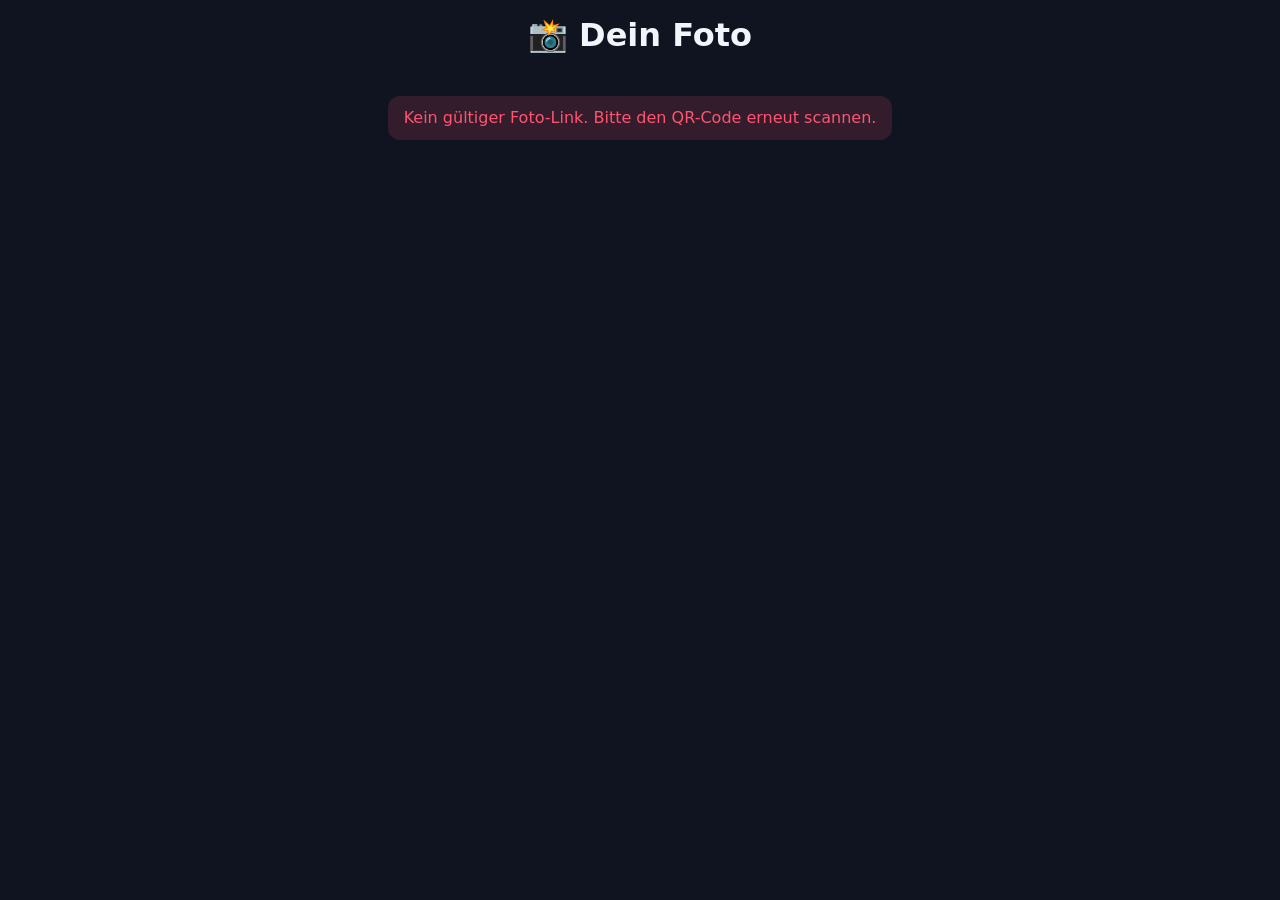
==== foto.html @ c6cf7c7c "Foto-Aktion: Laptop-, Handy- und Foto-Seite mit QR-Code-Abholung Co-Authored-By: Claude Sonnet 5.5 <" ====
<!DOCTYPE html>
<html lang="de">
<head>
<meta charset="utf-8">
<meta name="viewport" content="width=device-width, initial-scale=1">
<title>Dein Foto</title>
<link rel="stylesheet" href="style.css">
<style>
  body { display: flex; flex-direction: column; align-items: center; padding: 1rem; gap: 1rem; text-align: center; }
  img { width: 100%; max-width: 40rem; border-radius: 14px; background: #000; }
  .hint { color: var(--muted); font-size: .9rem; max-width: 32rem; }
</style>
</head>
<body>
  <h1>📸 Dein Foto</h1>
  <div id="error" class="error hidden"></div>
  <img id="img" class="hidden" alt="Dein Foto">
  <div id="actions" class="hidden">
    <button id="saveBtn">Foto speichern</button>
  </div>
  <p id="hint" class="hint hidden">Klappt der Button nicht: Bild lange drücken und „Zu Fotos hinzufügen“ bzw. „Bild speichern“ wählen.</p>

<script>
(function () {
  const $ = (id) => document.getElementById(id);
  const raw = new URLSearchParams(location.search).get("i") || "";

  // Nur Bilder von imgbb zulassen (verhindert, dass der Link auf fremde Seiten zeigt)
  if (!/^https:\/\/i\.ibb\.co\/[A-Za-z0-9_\-\/.]+$/.test(raw)) {
    $("error").textContent = "Kein gültiger Foto-Link. Bitte den QR-Code erneut scannen.";
    $("error").classList.remove("hidden");
    return;
  }

  const img = $("img");
  img.onerror = () => {
    img.classList.add("hidden");
    $("actions").classList.add("hidden");
    $("error").textContent = "Das Foto ist nicht mehr verfügbar (abgelaufen?).";
    $("error").classList.remove("hidden");
  };
  img.onload = () => {
    img.classList.remove("hidden");
    $("actions").classList.remove("hidden");
    $("hint").classList.remove("hidden");
  };
  img.src = raw;

  // Bild vorab laden, damit "Speichern" sofort reagiert (wichtig für das Teilen-Menü am iPhone)
  let blobPromise = fetch(raw).then((r) => r.blob()).catch(() => null);
  const filename = "foto.jpg";

  $("saveBtn").addEventListener("click", async () => {
    const blob = await blobPromise;
    if (!blob) { window.open(raw, "_blank"); return; }
    const file = new File([blob], filename, { type: blob.type || "image/jpeg" });
    if (navigator.canShare && navigator.canShare({ files: [file] })) {
      try { await navigator.share({ files: [file] }); return; } catch (e) { if (e.name === "AbortError") return; }
    }
    const a = document.createElement("a");
    a.href = URL.createObjectURL(blob);
    a.download = filename;
    document.body.appendChild(a);
    a.click();
    a.remove();
  });
})();
</script>
</body>
</html>
---- style.css ----
:root {
  --bg: #0f1420;
  --panel: #1a2133;
  --text: #f2f5fb;
  --muted: #98a2b8;
  --accent: #ff6b3d;
  --ok: #3ddc97;
  --err: #ff5470;
}
* { box-sizing: border-box; }
html, body { margin: 0; height: 100%; }
body {
  background: var(--bg);
  color: var(--text);
  font-family: system-ui, -apple-system, "Segoe UI", Roboto, sans-serif;
}
h1, h2 { margin: 0 0 .4em; }
a { color: var(--accent); }
button, .btn {
  font: inherit;
  font-weight: 600;
  border: 0;
  border-radius: 14px;
  padding: .8em 1.4em;
  background: var(--accent);
  color: #fff;
  cursor: pointer;
  text-decoration: none;
  display: inline-block;
}
button.secondary, .btn.secondary { background: #2b3550; }
button:disabled { opacity: .5; cursor: default; }
.hidden { display: none !important; }

.status {
  display: inline-block;
  padding: .3em .8em;
  border-radius: 999px;
  background: #2b3550;
  font-size: .9rem;
  color: var(--muted);
}
.status.ok { background: rgba(61, 220, 151, .15); color: var(--ok); }
.status.err { background: rgba(255, 84, 112, .15); color: var(--err); }

.error {
  background: rgba(255, 84, 112, .15);
  color: var(--err);
  padding: .8em 1em;
  border-radius: 12px;
  margin: .8em 0;
}

/* Kamera-Bereich */
.cam {
  position: relative;
  background: #000;
  border-radius: 18px;
  overflow: hidden;
  aspect-ratio: 16 / 9;
}
.cam video { width: 100%; height: 100%; object-fit: cover; display: block; }
.cam video.mirror { transform: scaleX(-1); }
.count {
  position: absolute; inset: 0;
  display: flex; align-items: center; justify-content: center;
  font-size: min(30vw, 14rem);
  font-weight: 800;
  color: #fff;
  text-shadow: 0 4px 30px rgba(0, 0, 0, .6);
  pointer-events: none;
}
.count.pop { animation: pop 1s ease-out; }
@keyframes pop { from { transform: scale(1.6); opacity: .2; } to { transform: scale(1); opacity: 1; } }
.flash { position: absolute; inset: 0; background: #fff; opacity: 0; pointer-events: none; }
.flash.go { animation: flash .5s ease-out; }
@keyframes flash { from { opacity: .95; } to { opacity: 0; } }

/* QR */
.qr { background: #fff; border-radius: 16px; padding: 10px; }
.qr svg { width: 100%; height: auto; display: block; }

/* Landing */
.landing {
  min-height: 100%;
  display: flex; flex-direction: column; align-items: center; justify-content: center;
  gap: 1.2rem; text-align: center; padding: 2rem;
}
.landing .choices { display: flex; gap: 1rem; flex-wrap: wrap; justify-content: center; }
.landing .btn { font-size: 1.3rem; padding: 1.2em 2em; }
.landing p { color: var(--muted); max-width: 32rem; }
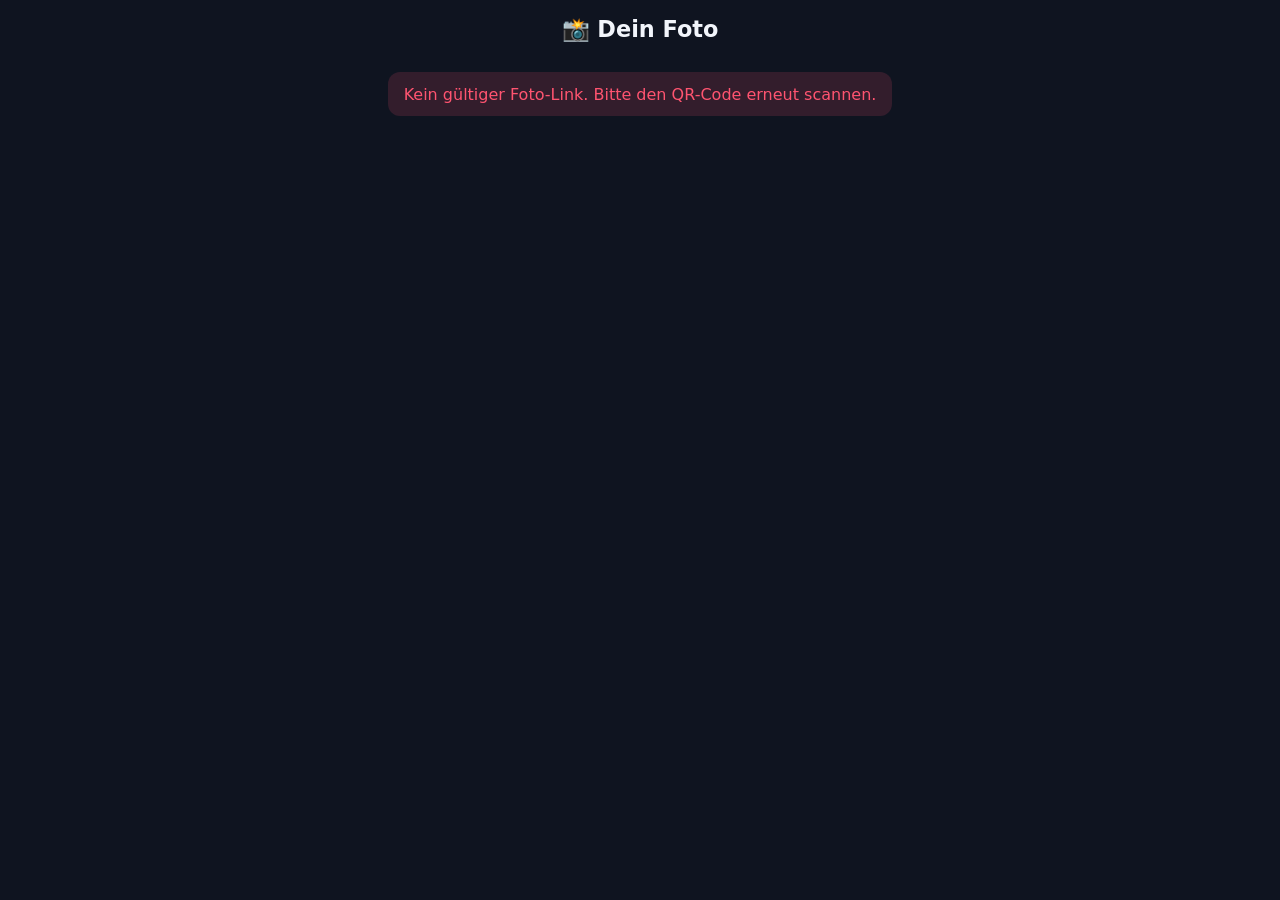
==== commit 56e32398: "Fotos privat auf dem Laptop speichern (Python-Server + Tunnel), Foto-Seite mit Filtern und Download " ====
--- a/foto.html
+++ b/foto.html
@@ -3,67 +3,217 @@
 <head>
 <meta charset="utf-8">
 <meta name="viewport" content="width=device-width, initial-scale=1">
+<meta name="robots" content="noindex">
+<meta name="referrer" content="no-referrer">
 <title>Dein Foto</title>
 <link rel="stylesheet" href="style.css">
 <style>
-  body { display: flex; flex-direction: column; align-items: center; padding: 1rem; gap: 1rem; text-align: center; }
-  img { width: 100%; max-width: 40rem; border-radius: 14px; background: #000; }
-  .hint { color: var(--muted); font-size: .9rem; max-width: 32rem; }
+  body { display: flex; flex-direction: column; align-items: center; padding: 1rem; gap: 1rem; text-align: center; min-height: 100%; }
+  h1 { margin: 0; font-size: 1.4rem; }
+  #stage { width: 100%; max-width: 44rem; display: flex; flex-direction: column; gap: 1rem; align-items: center; }
+  #main { width: 100%; height: auto; border-radius: 14px; background: #000; display: block; }
+  .filters { display: flex; gap: .6rem; overflow-x: auto; width: 100%; padding: .2rem .1rem .6rem; scroll-snap-type: x proximity; }
+  .filters button { flex: 0 0 auto; background: transparent; padding: 0; border-radius: 12px; border: 3px solid transparent; scroll-snap-align: start; color: var(--muted); font-size: .8rem; font-weight: 500; }
+  .filters button canvas { display: block; width: 5.2rem; height: 5.2rem; border-radius: 9px; }
+  .filters button span { display: block; padding: .25rem 0 .3rem; }
+  .filters button.active { border-color: var(--accent); color: var(--text); }
+  .actions { display: flex; gap: .7rem; flex-wrap: wrap; justify-content: center; }
+  .actions button { font-size: 1.1rem; }
+  .hint { color: var(--muted); font-size: .85rem; max-width: 32rem; margin: 0; }
+  .spinner { width: 3rem; height: 3rem; border: 5px solid #2b3550; border-top-color: var(--accent); border-radius: 50%; animation: spin 1s linear infinite; margin: 3rem auto; }
+  @keyframes spin { to { transform: rotate(360deg); } }
 </style>
 </head>
 <body>
   <h1>📸 Dein Foto</h1>
+
+  <div id="loading"><div class="spinner"></div><p class="hint">Foto wird geladen …</p></div>
   <div id="error" class="error hidden"></div>
-  <img id="img" class="hidden" alt="Dein Foto">
-  <div id="actions" class="hidden">
-    <button id="saveBtn">Foto speichern</button>
+
+  <div id="stage" class="hidden">
+    <canvas id="main"></canvas>
+    <div id="filters" class="filters"></div>
+    <div class="actions">
+      <button id="saveBtn">⬇️ Herunterladen</button>
+      <button id="shareBtn" class="secondary hidden">📤 Teilen / Sichern</button>
+    </div>
+    <p class="hint">Das Foto wird nur für kurze Zeit gespeichert und danach automatisch gelöscht.</p>
   </div>
-  <p id="hint" class="hint hidden">Klappt der Button nicht: Bild lange drücken und „Zu Fotos hinzufügen“ bzw. „Bild speichern“ wählen.</p>
 
 <script>
 (function () {
+  "use strict";
   const $ = (id) => document.getElementById(id);
-  const raw = new URLSearchParams(location.search).get("i") || "";
-
-  // Nur Bilder von imgbb zulassen (verhindert, dass der Link auf fremde Seiten zeigt)
-  if (!/^https:\/\/i\.ibb\.co\/[A-Za-z0-9_\-\/.]+$/.test(raw)) {
-    $("error").textContent = "Kein gültiger Foto-Link. Bitte den QR-Code erneut scannen.";
+
+  // ---------- Filter ----------
+  // gray/sepia: 0..1 Anteil, sat/contrast/bright: Faktoren, tint: Farbfaktoren, vignette: 0..1
+  const FILTERS = [
+    { name: "Original" },
+    { name: "Schwarz-Weiß", gray: 1, contrast: 1.12 },
+    { name: "Sepia", sepia: 1, contrast: 1.05 },
+    { name: "Vintage", sepia: 0.35, contrast: 0.9, bright: 1.05, tint: [1.06, 1.0, 0.9], vignette: 0.45 },
+    { name: "Lebendig", sat: 1.55, contrast: 1.1 },
+    { name: "Warm", tint: [1.1, 1.02, 0.88], sat: 1.1 },
+    { name: "Kühl", tint: [0.9, 1.0, 1.12], sat: 1.05 },
+    { name: "Dramatisch", sat: 0.75, contrast: 1.4, bright: 0.95, vignette: 0.55 },
+    { name: "Pastell", bright: 1.12, contrast: 0.8, sat: 0.8 },
+  ];
+
+  // Pixel-Berechnung (läuft überall, auch auf iPhones ohne canvas-filter)
+  function applyFilter(imageData, f) {
+    const d = imageData.data, w = imageData.width, h = imageData.height;
+    const gray = f.gray || 0, sepia = f.sepia || 0, sat = f.sat == null ? 1 : f.sat;
+    const contrast = f.contrast == null ? 1 : f.contrast, bright = f.bright == null ? 1 : f.bright;
+    const tint = f.tint || [1, 1, 1], vig = f.vignette || 0;
+    const cx = w / 2, cy = h / 2, maxd = Math.hypot(cx, cy);
+    for (let y = 0; y < h; y++) {
+      for (let x = 0; x < w; x++) {
+        const i = (y * w + x) * 4;
+        let r = d[i], g = d[i + 1], b = d[i + 2];
+        if (sepia) {
+          const sr = 0.393 * r + 0.769 * g + 0.189 * b;
+          const sg = 0.349 * r + 0.686 * g + 0.168 * b;
+          const sb = 0.272 * r + 0.534 * g + 0.131 * b;
+          r += (sr - r) * sepia; g += (sg - g) * sepia; b += (sb - b) * sepia;
+        }
+        if (gray) {
+          const l = 0.299 * r + 0.587 * g + 0.114 * b;
+          r += (l - r) * gray; g += (l - g) * gray; b += (l - b) * gray;
+        }
+        if (sat !== 1) {
+          const l = 0.299 * r + 0.587 * g + 0.114 * b;
+          r = l + (r - l) * sat; g = l + (g - l) * sat; b = l + (b - l) * sat;
+        }
+        r = (r * bright * tint[0] - 128) * contrast + 128;
+        g = (g * bright * tint[1] - 128) * contrast + 128;
+        b = (b * bright * tint[2] - 128) * contrast + 128;
+        if (vig) {
+          const dist = Math.hypot(x - cx, y - cy) / maxd;
+          const k = 1 - vig * dist * dist;
+          r *= k; g *= k; b *= k;
+        }
+        d[i] = r; d[i + 1] = g; d[i + 2] = b; // Uint8ClampedArray begrenzt auf 0..255
+      }
+    }
+    return imageData;
+  }
+
+  // ---------- Foto laden ----------
+  function showError(msg) {
+    $("loading").classList.add("hidden");
+    $("stage").classList.add("hidden");
+    $("error").textContent = msg;
     $("error").classList.remove("hidden");
+  }
+
+  const params = new URLSearchParams(location.hash.replace(/^#/, ""));
+  const server = params.get("s") || "";
+  const token = params.get("t") || "";
+
+  let serverUrl;
+  try { serverUrl = new URL(server); } catch (e) { serverUrl = null; }
+  if (!serverUrl || serverUrl.protocol !== "https:" || !/^[A-Za-z0-9_-]{16,64}$/.test(token)) {
+    showError("Kein gültiger Foto-Link. Bitte den QR-Code erneut scannen.");
     return;
   }
 
-  const img = $("img");
-  img.onerror = () => {
-    img.classList.add("hidden");
-    $("actions").classList.add("hidden");
-    $("error").textContent = "Das Foto ist nicht mehr verfügbar (abgelaufen?).";
-    $("error").classList.remove("hidden");
-  };
-  img.onload = () => {
-    img.classList.remove("hidden");
-    $("actions").classList.remove("hidden");
-    $("hint").classList.remove("hidden");
-  };
-  img.src = raw;
-
-  // Bild vorab laden, damit "Speichern" sofort reagiert (wichtig für das Teilen-Menü am iPhone)
-  let blobPromise = fetch(raw).then((r) => r.blob()).catch(() => null);
-  const filename = "foto.jpg";
+  let current = 0;
+  const orig = document.createElement("canvas");
+  const main = $("main");
+
+  function render(idx) {
+    current = idx;
+    const ctx = main.getContext("2d");
+    ctx.drawImage(orig, 0, 0);
+    if (FILTERS[idx].name !== "Original") {
+      ctx.putImageData(applyFilter(ctx.getImageData(0, 0, main.width, main.height), FILTERS[idx]), 0, 0);
+    }
+    [...$("filters").children].forEach((b, i) => b.classList.toggle("active", i === idx));
+  }
+
+  function buildFilterStrip() {
+    // kleine quadratische Vorschau (Mitte des Fotos)
+    const t = 120;
+    const side = Math.min(orig.width, orig.height);
+    const small = document.createElement("canvas");
+    small.width = small.height = t;
+    small.getContext("2d").drawImage(orig, (orig.width - side) / 2, (orig.height - side) / 2, side, side, 0, 0, t, t);
+    FILTERS.forEach((f, i) => {
+      const btn = document.createElement("button");
+      const c = document.createElement("canvas");
+      c.width = c.height = t;
+      const cctx = c.getContext("2d");
+      cctx.drawImage(small, 0, 0);
+      if (f.name !== "Original") cctx.putImageData(applyFilter(cctx.getImageData(0, 0, t, t), f), 0, 0);
+      const label = document.createElement("span");
+      label.textContent = f.name;
+      btn.append(c, label);
+      btn.addEventListener("click", () => render(i));
+      $("filters").appendChild(btn);
+    });
+  }
+
+  async function load() {
+    let blob;
+    try {
+      const res = await fetch(serverUrl.origin + "/img/" + encodeURIComponent(token), {
+        headers: { "ngrok-skip-browser-warning": "1" },
+        cache: "no-store",
+      });
+      if (res.status === 404) return showError("Dieses Foto gibt es nicht mehr (abgelaufen oder gelöscht).");
+      if (!res.ok) return showError("Foto konnte nicht geladen werden (Fehler " + res.status + ").");
+      blob = await res.blob();
+    } catch (e) {
+      return showError("Der Foto-Server ist gerade nicht erreichbar. Bitte später noch einmal versuchen.");
+    }
+    const url = URL.createObjectURL(blob);
+    const img = new Image();
+    img.onload = () => {
+      orig.width = main.width = img.naturalWidth;
+      orig.height = main.height = img.naturalHeight;
+      orig.getContext("2d").drawImage(img, 0, 0);
+      URL.revokeObjectURL(url);
+      buildFilterStrip();
+      render(0);
+      $("loading").classList.add("hidden");
+      $("stage").classList.remove("hidden");
+    };
+    img.onerror = () => showError("Das Foto konnte nicht angezeigt werden.");
+    img.src = url;
+  }
+
+  // ---------- Herunterladen / Teilen ----------
+  function currentBlob() {
+    return new Promise((resolve) => main.toBlob(resolve, "image/jpeg", 0.92));
+  }
+  function fileName() {
+    return "foto-" + FILTERS[current].name.toLowerCase().replace(/[^a-z0-9]+/g, "-") + ".jpg";
+  }
 
   $("saveBtn").addEventListener("click", async () => {
-    const blob = await blobPromise;
-    if (!blob) { window.open(raw, "_blank"); return; }
-    const file = new File([blob], filename, { type: blob.type || "image/jpeg" });
-    if (navigator.canShare && navigator.canShare({ files: [file] })) {
-      try { await navigator.share({ files: [file] }); return; } catch (e) { if (e.name === "AbortError") return; }
-    }
+    const blob = await currentBlob();
     const a = document.createElement("a");
     a.href = URL.createObjectURL(blob);
-    a.download = filename;
+    a.download = fileName();
     document.body.appendChild(a);
     a.click();
     a.remove();
+    setTimeout(() => URL.revokeObjectURL(a.href), 10000);
   });
+
+  // Teilen-Menü (am Handy: "Bild sichern" / direkt in Fotos)
+  try {
+    const probe = new File([new Blob(["x"], { type: "image/jpeg" })], "x.jpg", { type: "image/jpeg" });
+    if (navigator.canShare && navigator.canShare({ files: [probe] })) $("shareBtn").classList.remove("hidden");
+  } catch (e) {}
+
+  $("shareBtn").addEventListener("click", async () => {
+    const blob = await currentBlob();
+    const file = new File([blob], fileName(), { type: "image/jpeg" });
+    try { await navigator.share({ files: [file] }); } catch (e) { /* abgebrochen */ }
+  });
+
+  load();
 })();
 </script>
 </body>
